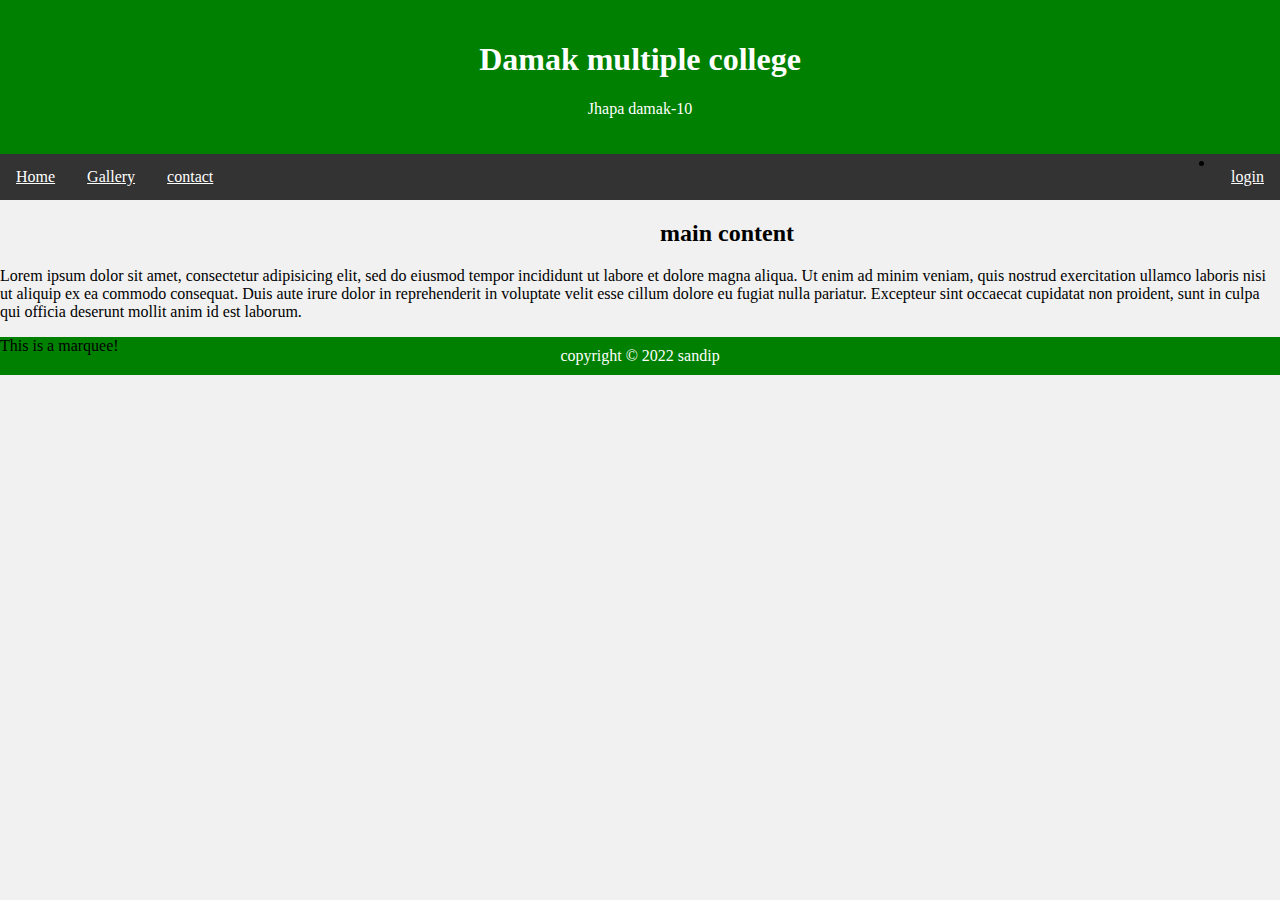
==== index.html @ f66c1a61 "my website" ====
<!DOCTYPE html>
<html>
<head>
	<title>sandip chapagain</title>
<link rel="stylesheet" type="text/css" href="style.css">
</head>
<body>
	<header>
		<h1>Damak multiple college </h1>
        <p>Jhapa damak-10</p>
</header>
<nav>
	<a href="index.html">Home</a>
	<a href="gallary.html">Gallery</a>
	<a href="contactd.html">contact</a>
	<!--  <a style="float:right"><a class="active" href="#about">About</a> -->

  <li style="float:right"><a class="active" href="login.html">login</a></li>



</nav>
<section>
<!-- 	<div class="row">
		<div class="column side"></div>
		<h2>side 1</h2>
		<p>Lorem ipsum dolor sit amet, consectetur adipisicing elit, sed do eiusmod
		tempor incididunt ut labore et dolore magna aliqua. Ut enim ad minim veniam,
		quis nostrud exercitation ullamco laboris nisi ut aliquip ex ea commodo
		consequat. Duis aute irure dolor in reprehenderit in voluptate velit esse
		cillum dolore eu fugiat nulla pariatur. Excepteur sint occaecat cupidatat non
		proident, sunt in culpa qui officia deserunt mollit anim id est laborum.</p>
		
	</div> -->
	<div class="column middle"></div>
		<h2>main content</h2>
		<p>Lorem ipsum dolor sit amet, consectetur adipisicing elit, sed do eiusmod
		tempor incididunt ut labore et dolore magna aliqua. Ut enim ad minim veniam,
		quis nostrud exercitation ullamco laboris nisi ut aliquip ex ea commodo
		consequat. Duis aute irure dolor in reprehenderit in voluptate velit esse
		cillum dolore eu fugiat nulla pariatur. Excepteur sint occaecat cupidatat non
		proident, sunt in culpa qui officia deserunt mollit anim id est laborum.</p>
		
	<!-- </div> -->
	<!-- <div class="column side"></div>
		<h2>side 3</h2>
		<p>Lorem ipsum dolor sit amet, consectetur adipisicing elit, sed do eiusmod
		tempor incididunt ut labore et dolore magna aliqua. Ut enim ad minim veniam,
		quis nostrud exercitation ullamco laboris nisi ut aliquip ex ea commodo
		consequat. Duis aute irure dolor in reprehenderit in voluptate velit esse
		cillum dolore eu fugiat nulla pariatur. Excepteur sint occaecat cupidatat non
		proident, sunt in culpa qui officia deserunt mollit anim id est laborum.</p> -->
		
	</div>
</section>
<div class="marquee">This is a marquee!</div>
<footer>
	<p>copyright &copy; 2022 sandip</p>
</footer>
</body>
</html>
---- style.css ----
body{
	margin: 0;
	background-color: #f1f1f1;

}
header{
	background-color:green;
	padding: 20px;
	text-align: center;
	color: white;
	font-family: "comic sans ms"
}
nav{
	overflow: hidden;
	background-color: #333;
}
nav a{
	float: left;
	color: white;
	padding: 14px 16px ; /*top button left right
	text-decoration: none;/* underline hatauna li*/

}
/*hover=mouses loigada ka garna vanako ho*/
nav a:hover{
	background-color: black;
	color: white;
}
.column{
	float: left;
	padding:10px;
}
.column.side{
	width: 20%;
}
.column.middle{
width: 50%;
}
/*p{
	text-align: justify;/* text li melaune*/
}
.ul{
	text-align: right;
}

div.gallery{
	margin:4px;
	border:1px solid black ;
	float:left;
	width: 8px;
}
div.gallery img{
	width: 150px;
	height: 200px;
padding-bottom: 2px;

}
div.gallery:hover{
	border: 1px solid red;
}


/*
footer{
	
	background-color: green;
	padding: 10px;
	color: white;
	text-align: center;
}*/
input[type=text],select,textarea{
	width:100%;
	padding-left: 10px;
	border: 1px solid #ccc;
	margin-top: 3px;
	margin-bottom: 4px;
	resize: vertical;


}
input[type=submit]{
	background-color: green;
	color: white;
	padding: 12px 20px;
	cursor: pointer;
	border: none;
	margin: 2px;
	border: 1px solid black ;
}


footer p{
	overflow: hidden;
	background-color:green;
	padding: 10px;
	text-align: center;
	color: white;
	font-family: "comic sans ms";
}
.marquee {
    position: absolute;
    white-space: nowrap;
    -webkit-animation: rightThenLeft 4s linear;
}

@-webkit-keyframes rightThenLeft {
    0%   {left: 0%;}
    30%  {left: 100%;}
    70% {left: 0%;}
}
The problem i
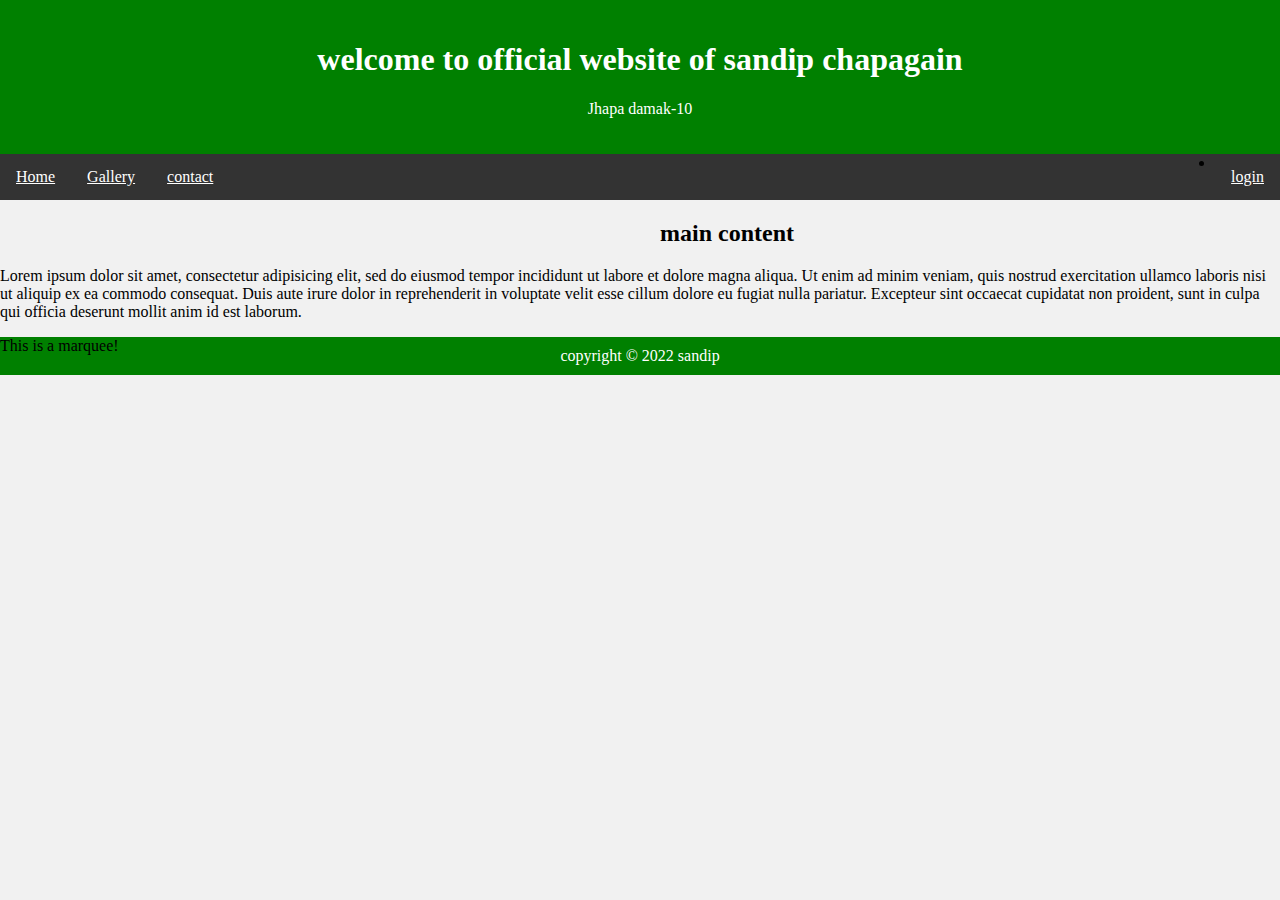
==== commit 15f51b10: "Update index.html" ====
--- a/index.html
+++ b/index.html
@@ -6,7 +6,7 @@
 </head>
 <body>
 	<header>
-		<h1>Damak multiple college </h1>
+		<h1>welcome to official website of sandip chapagain </h1>
         <p>Jhapa damak-10</p>
 </header>
 <nav>
@@ -58,4 +58,4 @@
 	<p>copyright &copy; 2022 sandip</p>
 </footer>
 </body>
-</html>+</html>
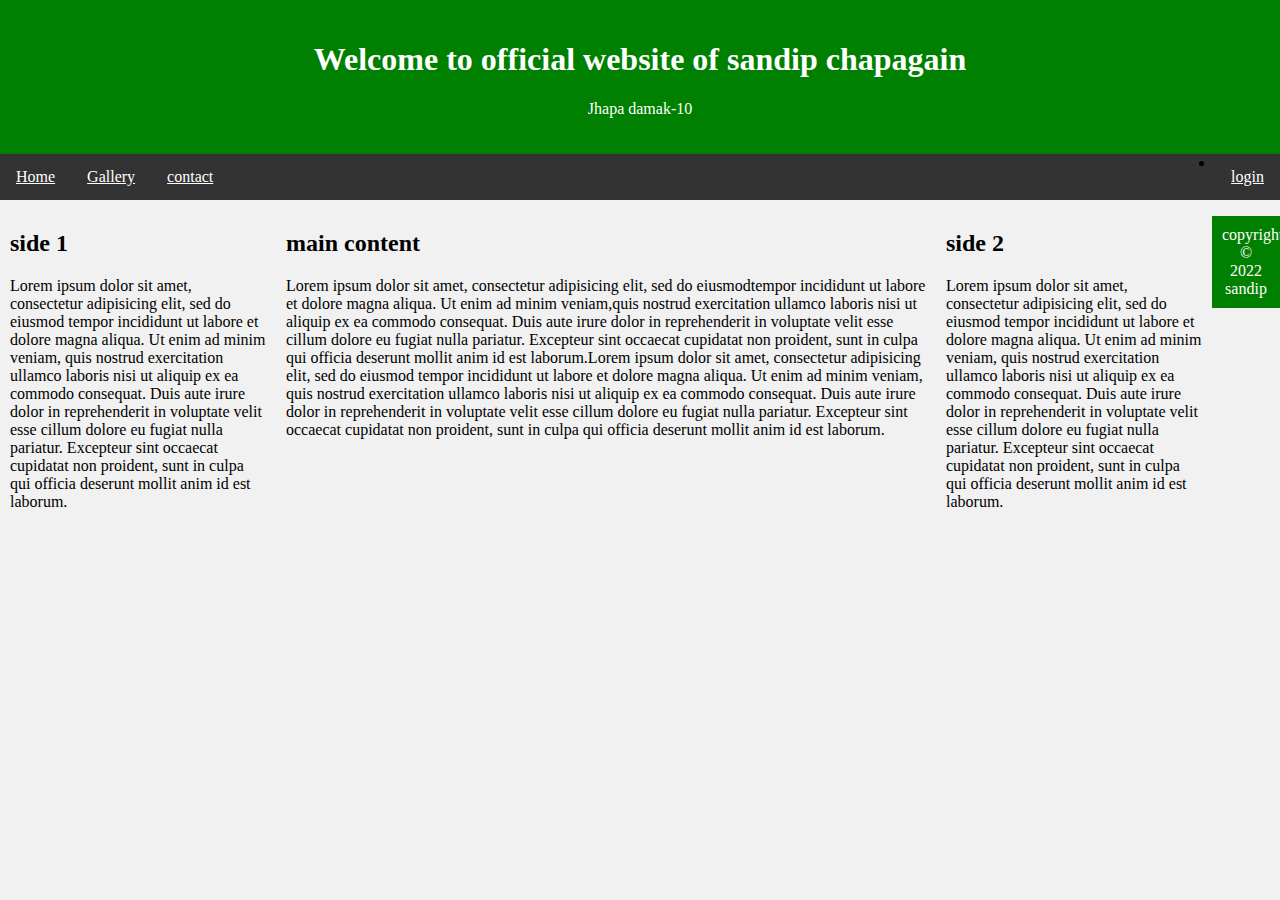
==== commit 353264a4: "Update index.html" ====
--- a/index.html
+++ b/index.html
@@ -6,7 +6,7 @@
 </head>
 <body>
 	<header>
-		<h1>welcome to official website of sandip chapagain </h1>
+		<h1>Welcome to official website of sandip chapagain</h1>
         <p>Jhapa damak-10</p>
 </header>
 <nav>
@@ -21,8 +21,8 @@
 
 </nav>
 <section>
-<!-- 	<div class="row">
-		<div class="column side"></div>
+	<div class="row">
+		<div class="column side">
 		<h2>side 1</h2>
 		<p>Lorem ipsum dolor sit amet, consectetur adipisicing elit, sed do eiusmod
 		tempor incididunt ut labore et dolore magna aliqua. Ut enim ad minim veniam,
@@ -31,29 +31,32 @@
 		cillum dolore eu fugiat nulla pariatur. Excepteur sint occaecat cupidatat non
 		proident, sunt in culpa qui officia deserunt mollit anim id est laborum.</p>
 		
-	</div> -->
-	<div class="column middle"></div>
+	</div>
+	<div class="column middle">
 		<h2>main content</h2>
+		<p>Lorem ipsum dolor sit amet, consectetur adipisicing elit, sed do eiusmodtempor incididunt ut labore et dolore magna aliqua. Ut enim ad minim veniam,quis nostrud exercitation ullamco laboris nisi ut aliquip ex ea commodo
+		consequat. Duis aute irure dolor in reprehenderit in voluptate velit esse
+		cillum dolore eu fugiat nulla pariatur. Excepteur sint occaecat cupidatat non
+		proident, sunt in culpa qui officia deserunt mollit anim id est laborum.Lorem ipsum dolor sit amet, consectetur adipisicing elit, sed do eiusmod
+		tempor incididunt ut labore et dolore magna aliqua. Ut enim ad minim veniam,
+		quis nostrud exercitation ullamco laboris nisi ut aliquip ex ea commodo
+		consequat. Duis aute irure dolor in reprehenderit in voluptate velit esse
+		cillum dolore eu fugiat nulla pariatur. Excepteur sint occaecat cupidatat non
+		proident, sunt in culpa qui officia deserunt mollit anim id est laborum.</p>
+		</div>
+		<div class="column side">
+		<h2>side 2</h2>
 		<p>Lorem ipsum dolor sit amet, consectetur adipisicing elit, sed do eiusmod
 		tempor incididunt ut labore et dolore magna aliqua. Ut enim ad minim veniam,
 		quis nostrud exercitation ullamco laboris nisi ut aliquip ex ea commodo
 		consequat. Duis aute irure dolor in reprehenderit in voluptate velit esse
 		cillum dolore eu fugiat nulla pariatur. Excepteur sint occaecat cupidatat non
 		proident, sunt in culpa qui officia deserunt mollit anim id est laborum.</p>
-		
-	<!-- </div> -->
-	<!-- <div class="column side"></div>
-		<h2>side 3</h2>
-		<p>Lorem ipsum dolor sit amet, consectetur adipisicing elit, sed do eiusmod
-		tempor incididunt ut labore et dolore magna aliqua. Ut enim ad minim veniam,
-		quis nostrud exercitation ullamco laboris nisi ut aliquip ex ea commodo
-		consequat. Duis aute irure dolor in reprehenderit in voluptate velit esse
-		cillum dolore eu fugiat nulla pariatur. Excepteur sint occaecat cupidatat non
-		proident, sunt in culpa qui officia deserunt mollit anim id est laborum.</p> -->
-		
+		</div>
 	</div>
+	
 </section>
-<div class="marquee">This is a marquee!</div>
+
 <footer>
 	<p>copyright &copy; 2022 sandip</p>
 </footer>
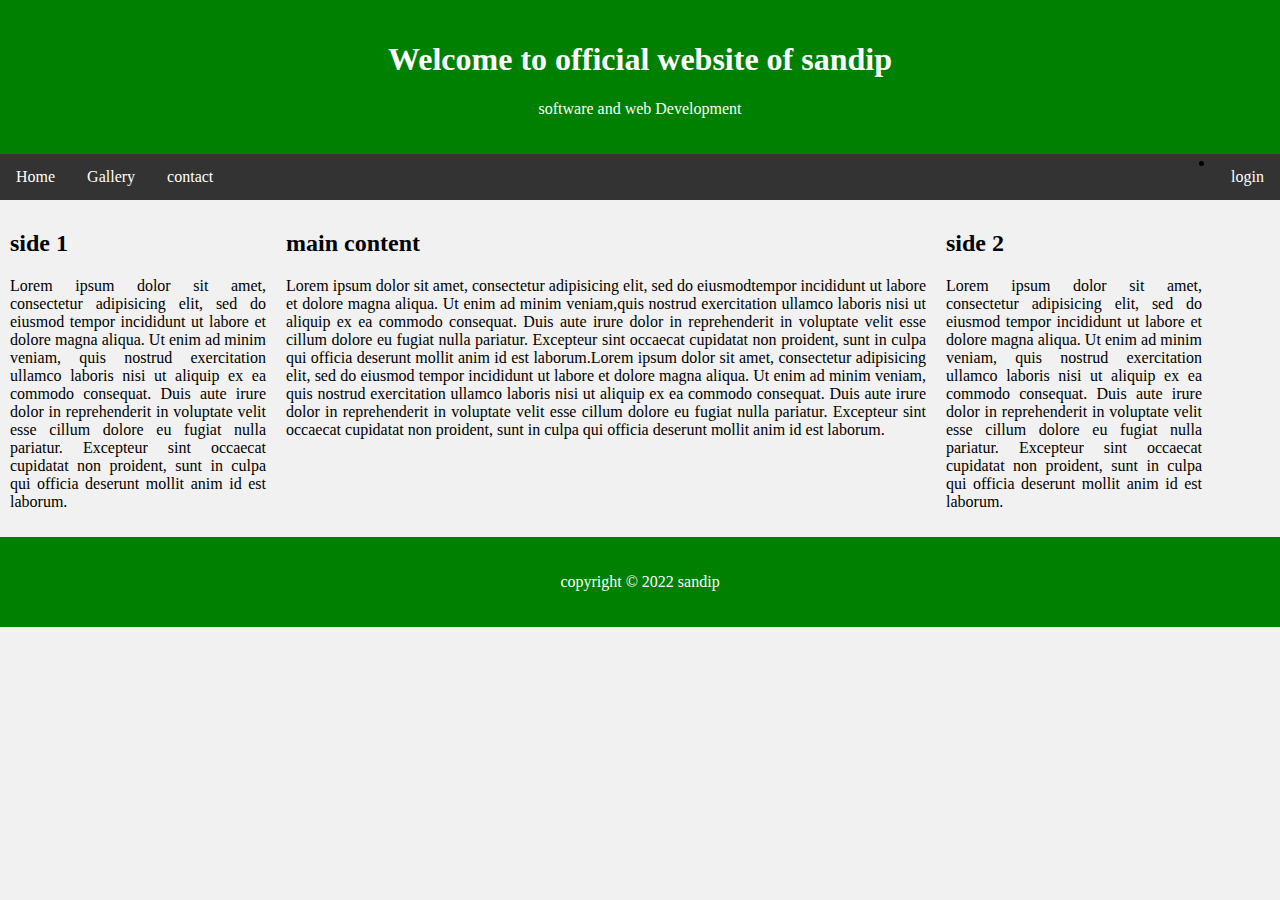
==== commit 0afae91d: "Update index.html" ====
--- a/index.html
+++ b/index.html
@@ -6,8 +6,8 @@
 </head>
 <body>
 	<header>
-		<h1>Welcome to official website of sandip chapagain</h1>
-        <p>Jhapa damak-10</p>
+		<h1>Welcome to official website of sandip </h1>
+        <p>software and web Development</p>
 </header>
 <nav>
 	<a href="index.html">Home</a>
--- a/style.css
+++ b/style.css
@@ -19,7 +19,7 @@
 	color: white;
 	padding: 14px 16px ; /*top button left right
 	text-decoration: none;/* underline hatauna li*/
-
+text-decoration: none;
 }
 /*hover=mouses loigada ka garna vanako ho*/
 nav a:hover{
@@ -36,9 +36,23 @@
 .column.middle{
 width: 50%;
 }
-/*p{
-	text-align: justify;/* text li melaune*/
+footer{
+	clear: both;
+	background-color: green;
+	color: white;
+	font-family: "comic sans ms";
+	padding: 10px;
 }
+@media screen and (max-width: 600px){
+	.column.side,column.middle{
+		width: 100%;
+	}
+}
+section p{
+	text-align: justify;
+}
+
+
 .ul{
 	text-align: right;
 }
@@ -60,14 +74,6 @@
 }
 
 
-/*
-footer{
-	
-	background-color: green;
-	padding: 10px;
-	color: white;
-	text-align: center;
-}*/
 input[type=text],select,textarea{
 	width:100%;
 	padding-left: 10px;
@@ -108,4 +114,3 @@
     30%  {left: 100%;}
     70% {left: 0%;}
 }
-The problem i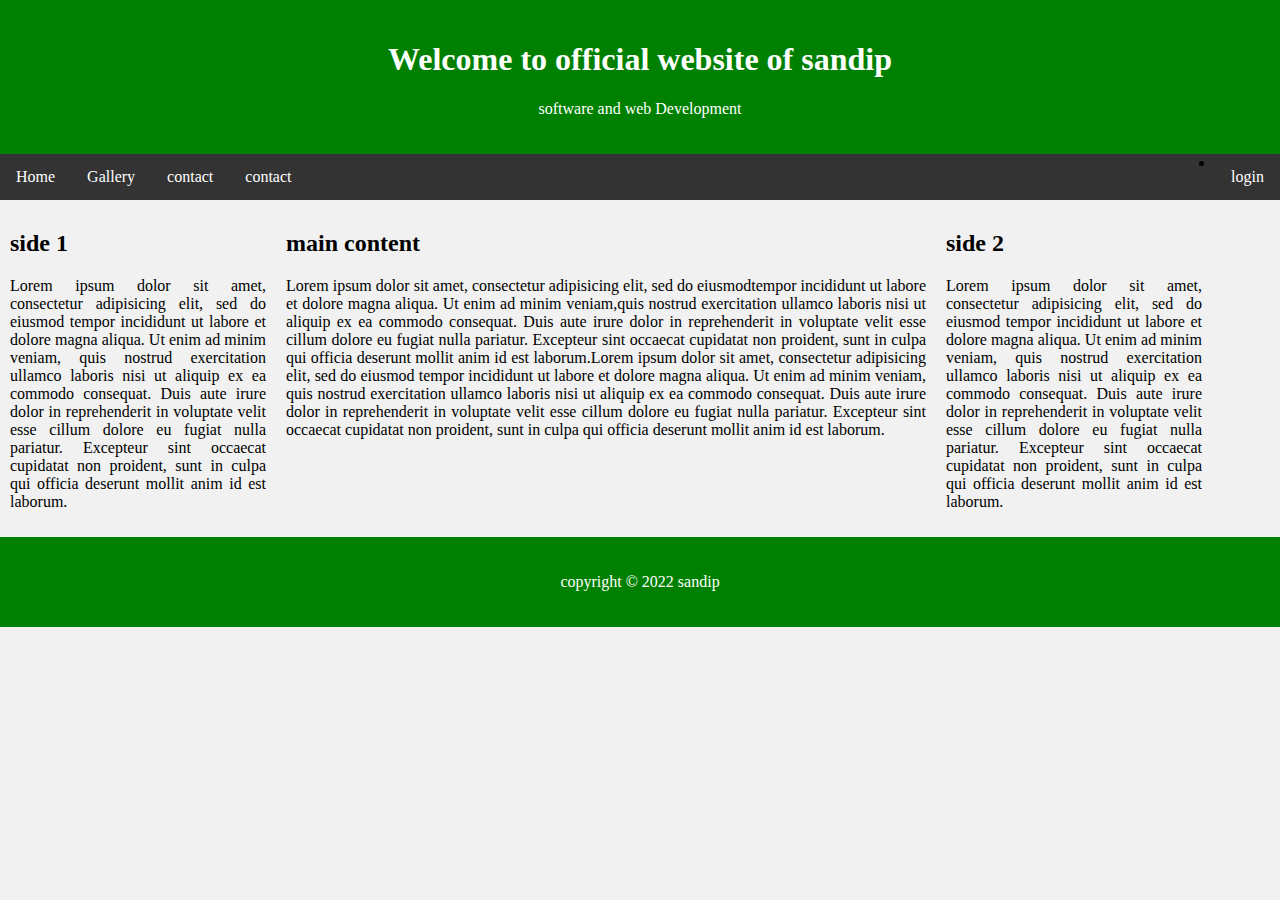
==== commit 39eb05bd: "Update index.html" ====
--- a/index.html
+++ b/index.html
@@ -13,6 +13,7 @@
 	<a href="index.html">Home</a>
 	<a href="gallary.html">Gallery</a>
 	<a href="contactd.html">contact</a>
+	<a href="ecommerce.html">contact</a>
 	<!--  <a style="float:right"><a class="active" href="#about">About</a> -->
 
   <li style="float:right"><a class="active" href="login.html">login</a></li>
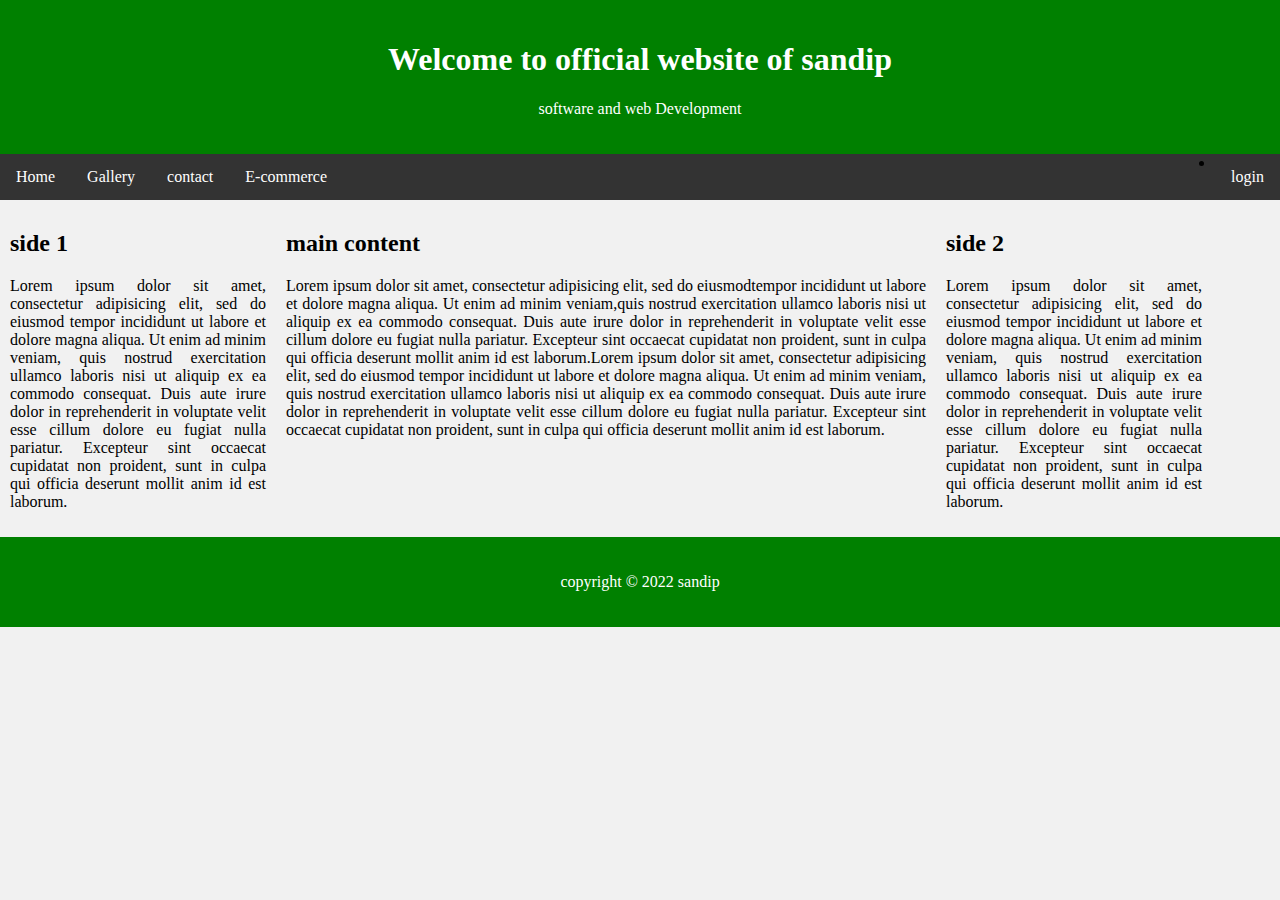
==== commit 0842eb28: "Update index.html" ====
--- a/index.html
+++ b/index.html
@@ -13,7 +13,7 @@
 	<a href="index.html">Home</a>
 	<a href="gallary.html">Gallery</a>
 	<a href="contactd.html">contact</a>
-	<a href="ecommerce.html">contact</a>
+	<a href="ecommerce.html">E-commerce</a>
 	<!--  <a style="float:right"><a class="active" href="#about">About</a> -->
 
   <li style="float:right"><a class="active" href="login.html">login</a></li>
